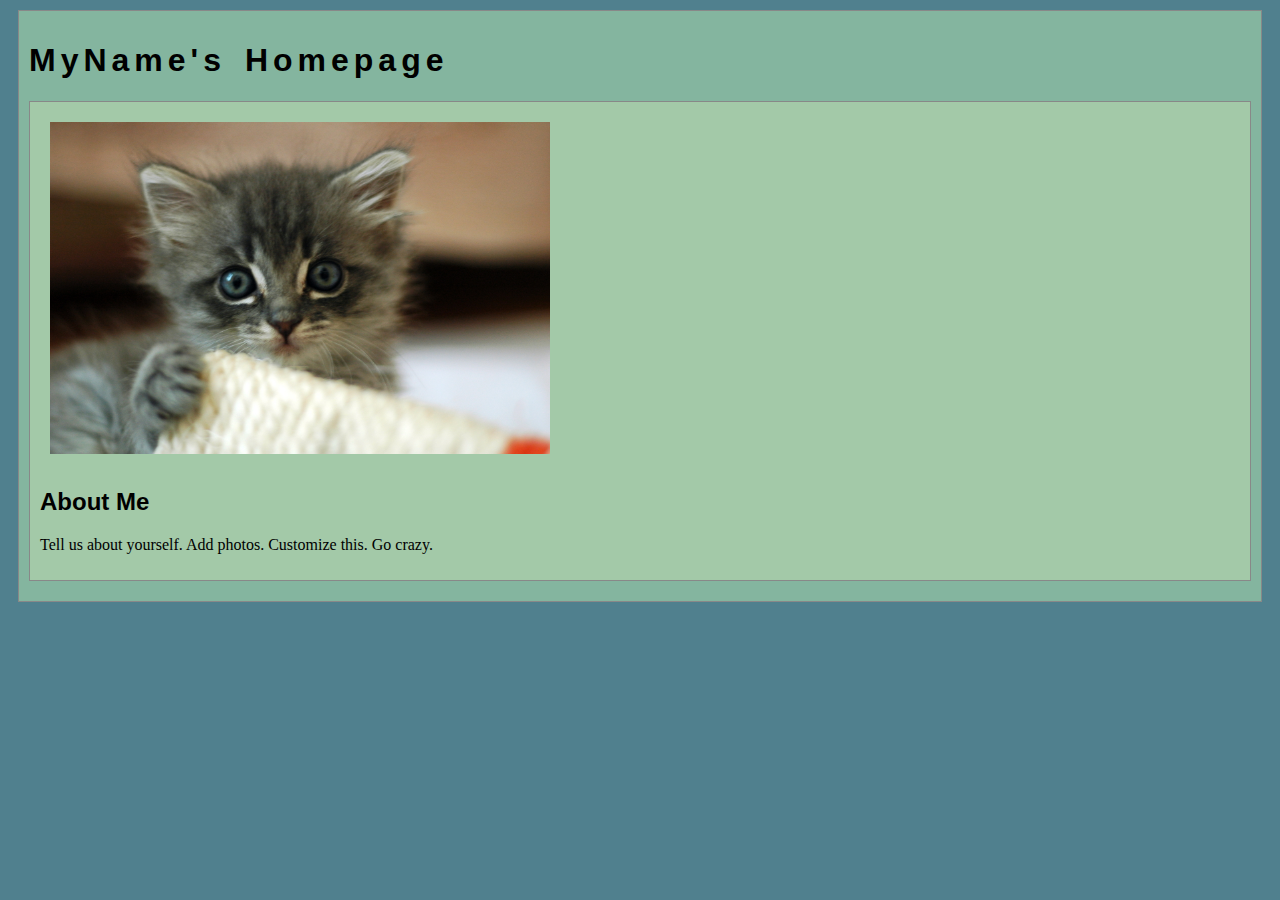
==== index.html @ 515641fb "Initial commit" ====
<!DOCTYPE html>
<html>
<head>
	<!-- This title is used for tabs and bookmarks -->
	<title>MyName's Homepage</title>

	<!-- Use UTF character set, a good idea with any webpage -->
	<meta charset="UTF-8" />
	<!-- Set viewport so page remains consistently scaled w narrow devices -->
	<meta name="viewport" content="width=device-width, initial-scale=1.0" />

	<!-- Include a sitewide CSS file for consistent styling across the site -->
	<link rel="stylesheet" type="text/css" href="css/site.css">
	<!-- Lab-specifc CSS file for any special styling of this particular page -->
	<link rel="stylesheet" type="text/css" href="css/homepage.css">
	<!-- Link to javascript file - DEFER waits until all elements are rendered -->

	<!-- <script type="text/javascript" src="./js/lab.js" DEFER></script> -->
</head>
<body>
	<!-- Style this page by changing the CSS in ../css/site.css or css/lab.css -->
	<main id="content">
		<section>
			<h1>MyName's Homepage</h1>
			<div class="minor-section">
					<!-- Note that all filenames use lowercase and no spaces -->
					<img class="cat-photo" src="./img/cute-grey-kitten.jpg">
					<h2>About Me</h2>
					<p>Tell us about yourself. Add photos. Customize this. Go crazy.</p>
			</div>

		</section>
		<nav id="links">
			<!-- Put links to labs here. -->
		</nav>
	</main>
</body>
</html>
---- css/site.css ----
/* we can use a single css file to style all the files in our wwebsite */

/* you can pick your own background colors, text colors, and fonts */

/* we can select an html element tag, in this case "body" will apply to the whole document */
body {
  background-color: #50808E;
}

/* we can have rules apply to multiple elements at the same time with commas */
h1,h2,h3 {
  font-family: sans-serif;
}

/* and we can have rules that overlap other rules, both take effect */
h1 {
  letter-spacing: 5px;
  word-spacing: 5px;
  font-size: 200%;
}

/* the hashtag in a CSS selector selects an element by id, e.g., id="content" */
#content {
  margin: 10px;
  padding: 10px;
  border: solid 1px #888;
  background-color: #84B59F;
}

/* the period in a CSS selector selects an element by class, e.g., class="minor-section" */
.minor-section {
  padding: 10px;
  margin-bottom: 10px;
  border: solid 1px #888;
  background-color: #A3C9A8;
}
---- css/homepage.css ----
/* this css file will only style the homepage of our site */

.cat-photo {
  margin: 10px;
  max-width: 500px;
}
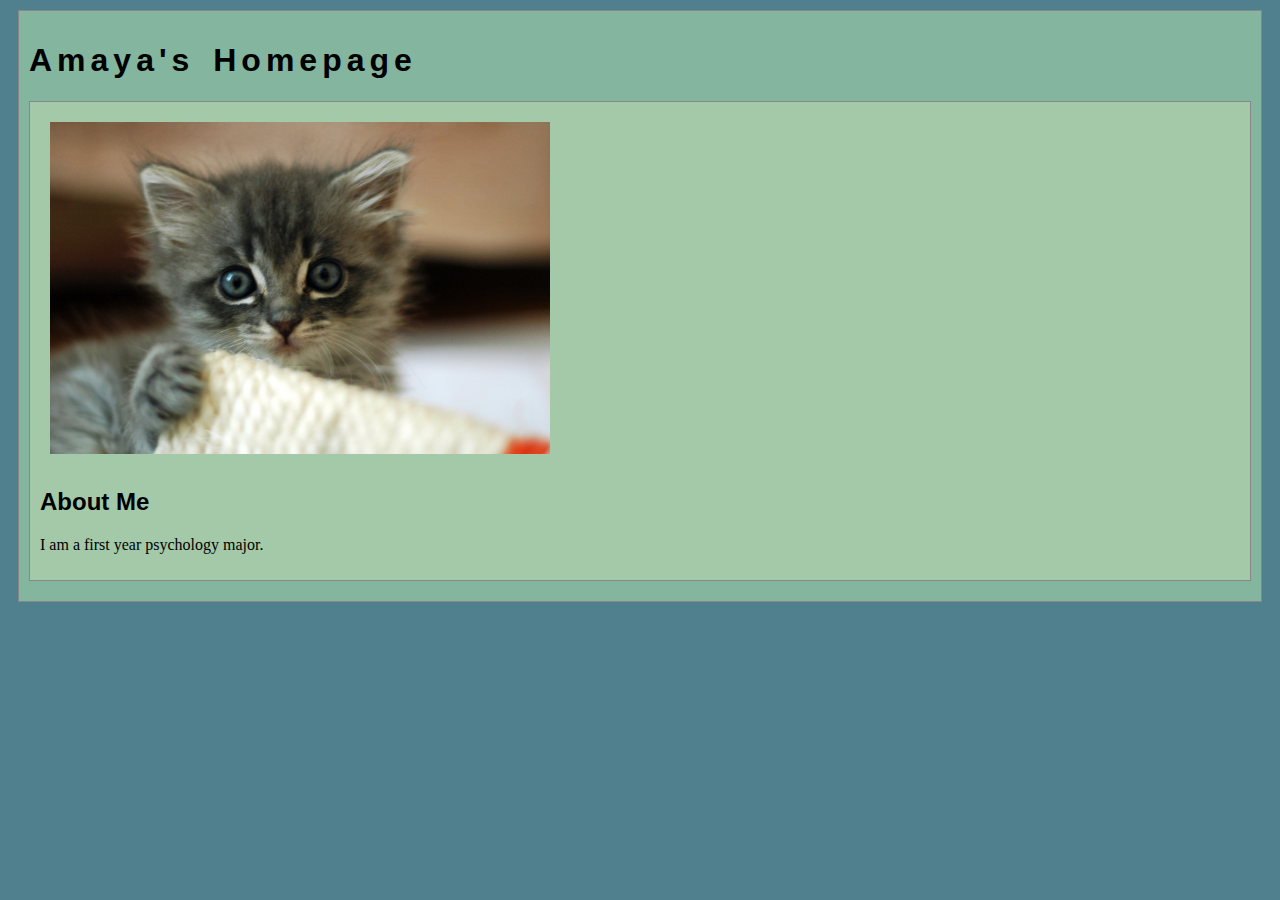
==== commit 67b27245: "Update index.html" ====
--- a/index.html
+++ b/index.html
@@ -21,12 +21,12 @@
 	<!-- Style this page by changing the CSS in ../css/site.css or css/lab.css -->
 	<main id="content">
 		<section>
-			<h1>MyName's Homepage</h1>
+			<h1>Amaya's Homepage</h1>
 			<div class="minor-section">
 					<!-- Note that all filenames use lowercase and no spaces -->
 					<img class="cat-photo" src="./img/cute-grey-kitten.jpg">
 					<h2>About Me</h2>
-					<p>Tell us about yourself. Add photos. Customize this. Go crazy.</p>
+					<p>I am a first year psychology major.</p>
 			</div>
 
 		</section>
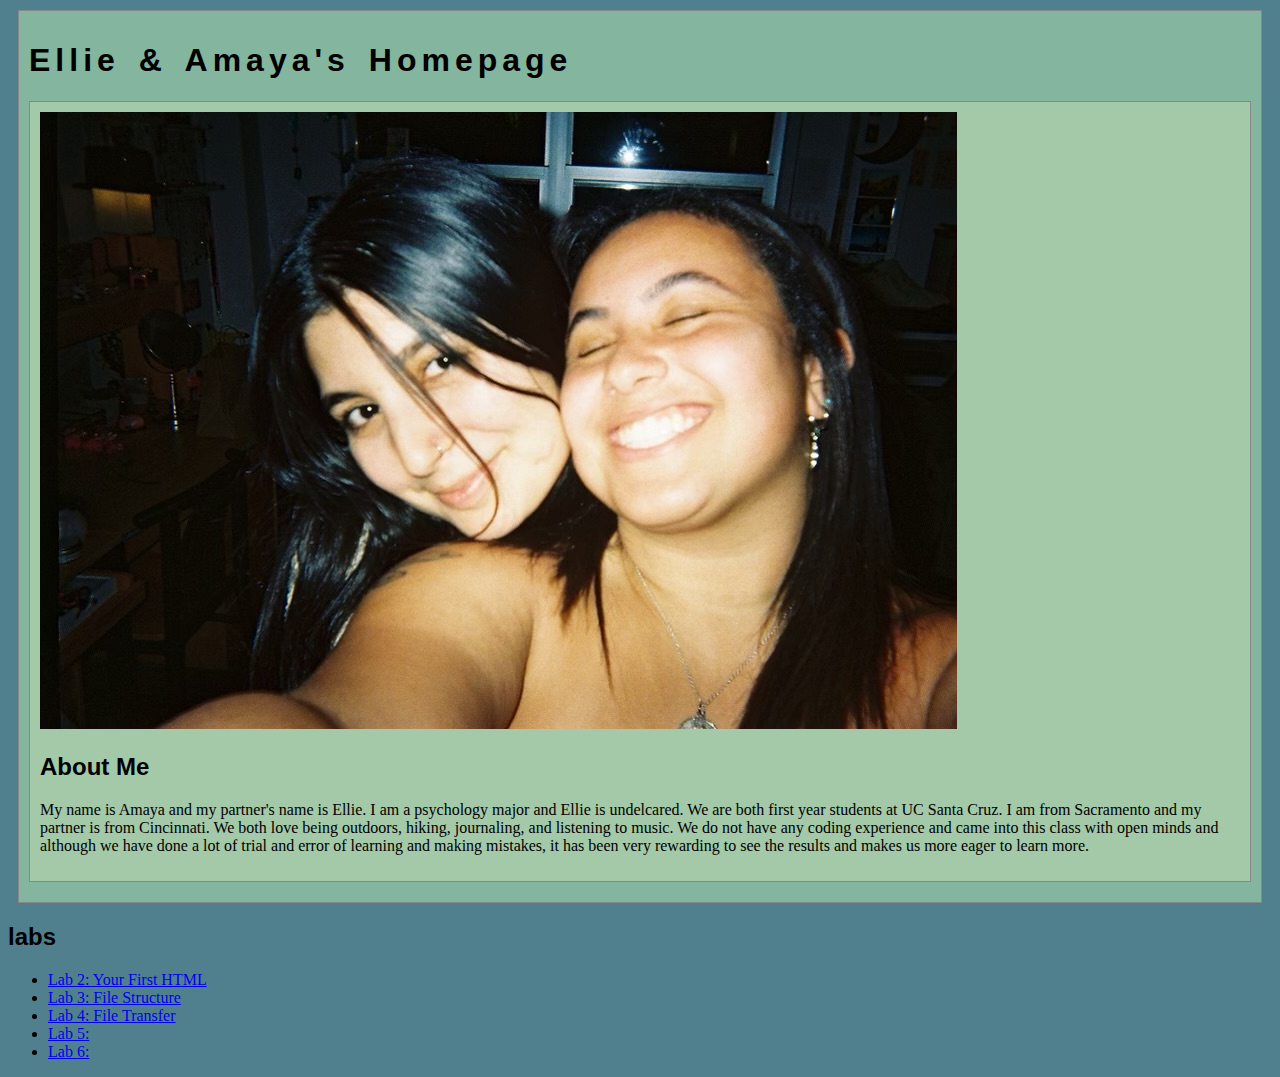
==== commit ca8b4f34: "We have added a longer paragraph description and linked each lab to the html document." ====
--- a/index.html
+++ b/index.html
@@ -21,12 +21,12 @@
 	<!-- Style this page by changing the CSS in ../css/site.css or css/lab.css -->
 	<main id="content">
 		<section>
-			<h1>Amaya's Homepage</h1>
+			<h1>Ellie & Amaya's Homepage</h1>
 			<div class="minor-section">
 					<!-- Note that all filenames use lowercase and no spaces -->
-					<img class="cat-photo" src="./img/cute-grey-kitten.jpg">
+					<img class="partner-photo" src="myimage.jpg">
 					<h2>About Me</h2>
-					<p>I am a first year psychology major.</p>
+					<p>My name is Amaya and my partner's name is Ellie. I am a psychology major and Ellie is undelcared. We are both first year students at UC Santa Cruz. I am from Sacramento and my partner is from Cincinnati. We both love being outdoors, hiking, journaling, and listening to music. We do not have any coding experience and came into this class with open minds and although we have done a lot of trial and error of learning and making mistakes, it has been very rewarding to see the results and makes us more eager to learn more. </p>
 			</div>
 
 		</section>
@@ -36,3 +36,19 @@
 	</main>
 </body>
 </html>
+</div>
+
+					<div class="assignments major-section">
+						<h2>labs</h2>
+						<ul>
+							<li><a href="file:///Users/ellie/Documents/GitHub/art101n/lab3/js/index2.html">Lab 2: Your First HTML</a></li>
+							<li><a href="lab3/">Lab 3: File Structure</a></li>
+							<li><a href="lab4/">Lab 4: File Transfer</a></li>
+							<li><a href="lab5/">Lab 5:</a></li>
+							<li><a href="lab6/">Lab 6:</a></li>
+						</ul>
+					</div>
+				</section>
+			</main>
+		</body>
+	</html>
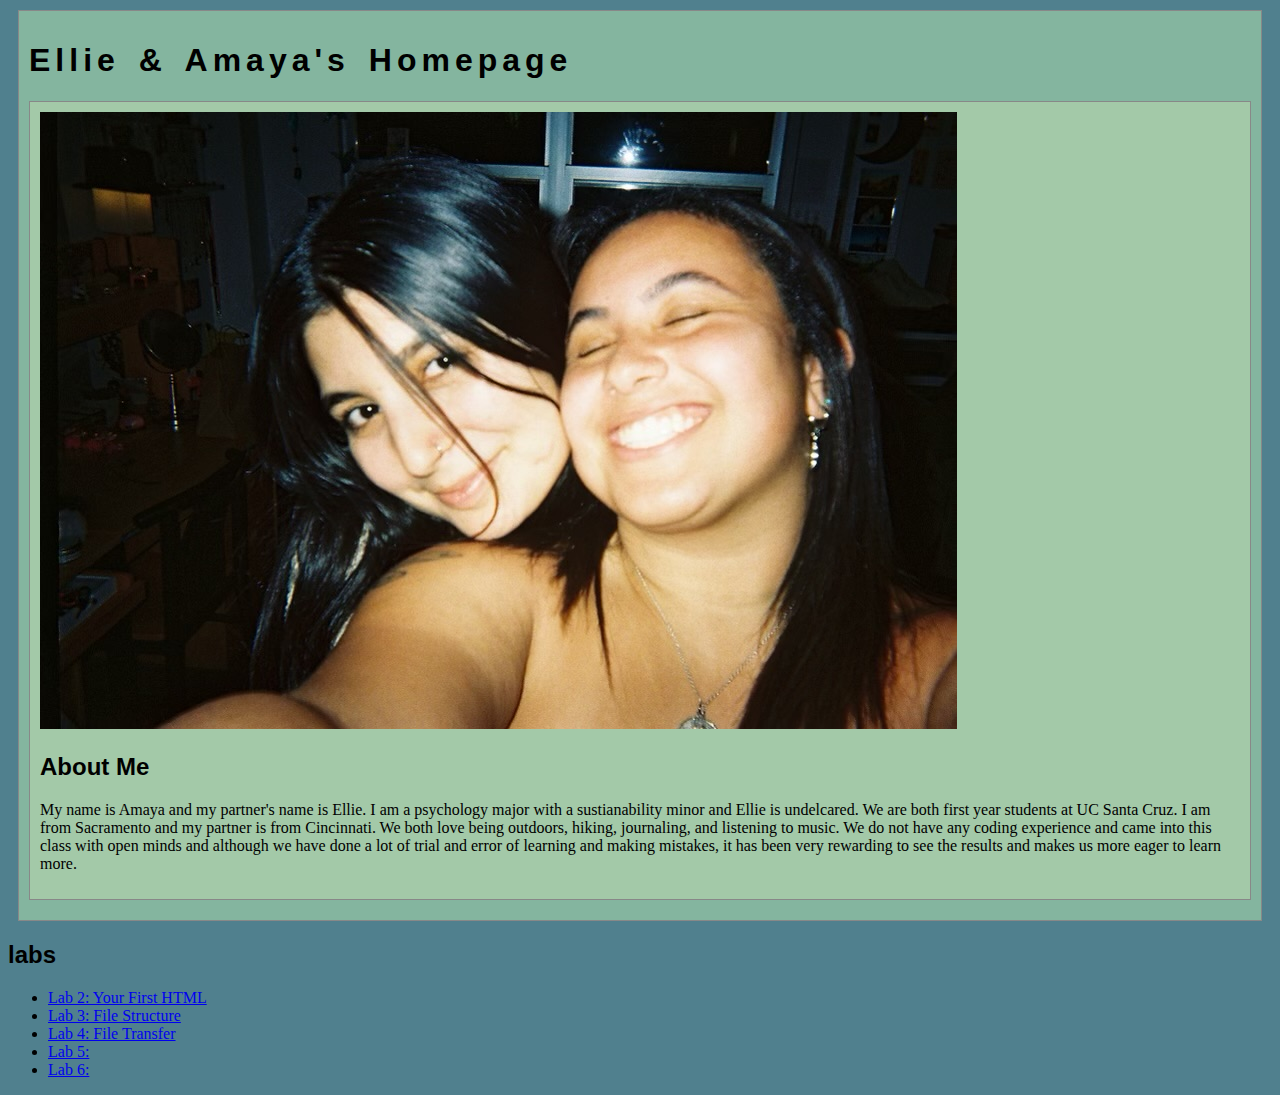
==== commit 0a2c1b9a: "added links to the html" ====
--- a/index.html
+++ b/index.html
@@ -26,7 +26,7 @@
 					<!-- Note that all filenames use lowercase and no spaces -->
 					<img class="partner-photo" src="myimage.jpg">
 					<h2>About Me</h2>
-					<p>My name is Amaya and my partner's name is Ellie. I am a psychology major and Ellie is undelcared. We are both first year students at UC Santa Cruz. I am from Sacramento and my partner is from Cincinnati. We both love being outdoors, hiking, journaling, and listening to music. We do not have any coding experience and came into this class with open minds and although we have done a lot of trial and error of learning and making mistakes, it has been very rewarding to see the results and makes us more eager to learn more. </p>
+					<p>My name is Amaya and my partner's name is Ellie. I am a psychology major with a sustianability minor and Ellie is undelcared. We are both first year students at UC Santa Cruz. I am from Sacramento and my partner is from Cincinnati. We both love being outdoors, hiking, journaling, and listening to music. We do not have any coding experience and came into this class with open minds and although we have done a lot of trial and error of learning and making mistakes, it has been very rewarding to see the results and makes us more eager to learn more. </p>
 			</div>
 
 		</section>
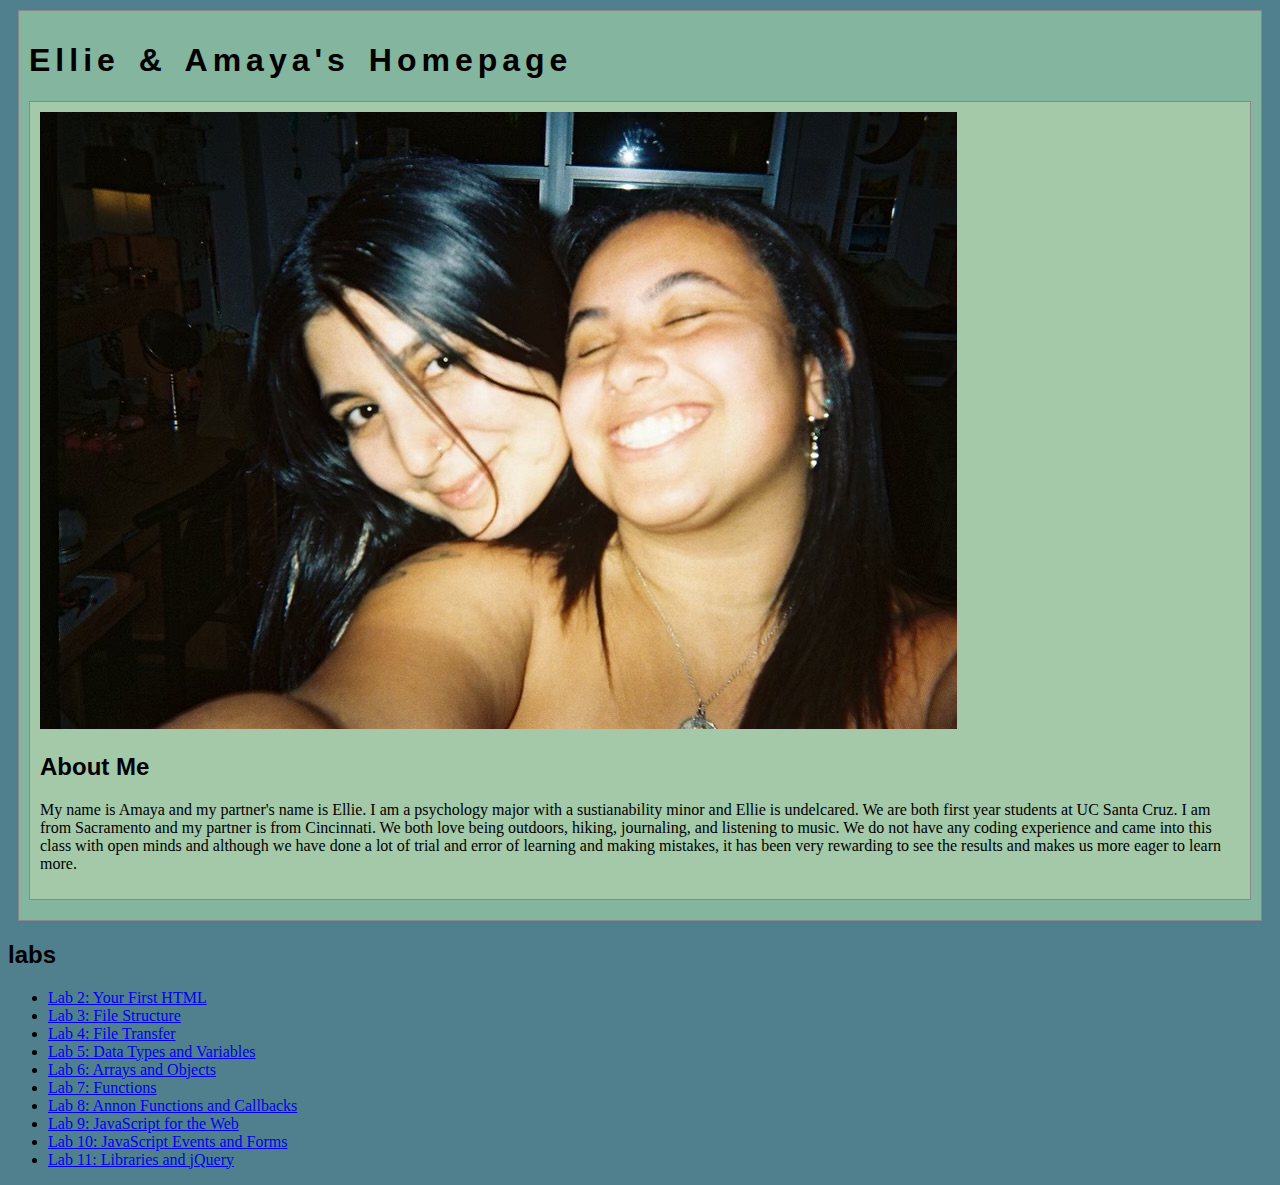
==== commit 20707369: "update" ====
--- a/index.html
+++ b/index.html
@@ -44,8 +44,13 @@
 							<li><a href="file:///Users/ellie/Documents/GitHub/art101n/lab3/js/index2.html">Lab 2: Your First HTML</a></li>
 							<li><a href="lab3/">Lab 3: File Structure</a></li>
 							<li><a href="lab4/">Lab 4: File Transfer</a></li>
-							<li><a href="lab5/">Lab 5:</a></li>
-							<li><a href="lab6/">Lab 6:</a></li>
+							<li><a href="lab5/">Lab 5: Data Types and Variables</a></li>
+							<li><a href="lab6/">Lab 6: Arrays and Objects</a></li>
+							<li><a href="lab7">Lab 7: Functions</a></li>
+							<li><a href="lab 8/index.html">Lab 8: Annon Functions and Callbacks</a></li>
+							<li><a href="lab 9/index.html">Lab 9: JavaScript for the Web</a></li>
+							<li><a href="lab10">Lab 10: JavaScript Events and Forms</a></li>
+							<li><a href="lab11/index.html">Lab 11: Libraries and jQuery</a></li>
 						</ul>
 					</div>
 				</section>
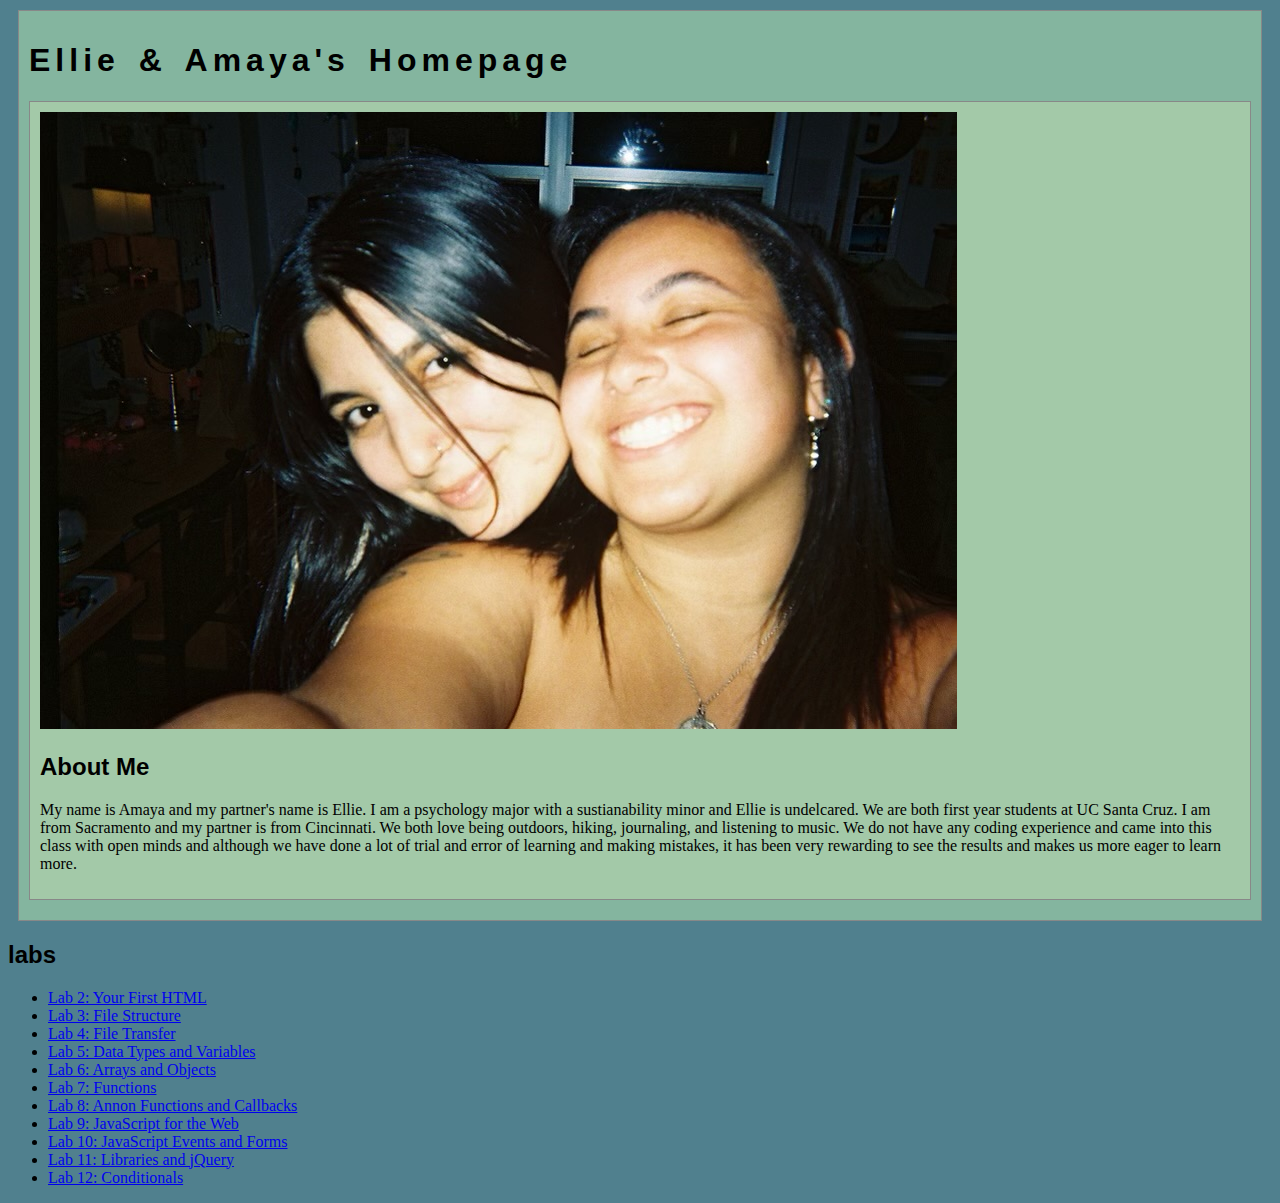
==== commit 212bac91: "changes" ====
--- a/index.html
+++ b/index.html
@@ -51,6 +51,7 @@
 							<li><a href="lab 9/index.html">Lab 9: JavaScript for the Web</a></li>
 							<li><a href="lab10">Lab 10: JavaScript Events and Forms</a></li>
 							<li><a href="lab11/index.html">Lab 11: Libraries and jQuery</a></li>
+							<li><a href="lab12/index.html">Lab 12: Conditionals</a></li>
 						</ul>
 					</div>
 				</section>
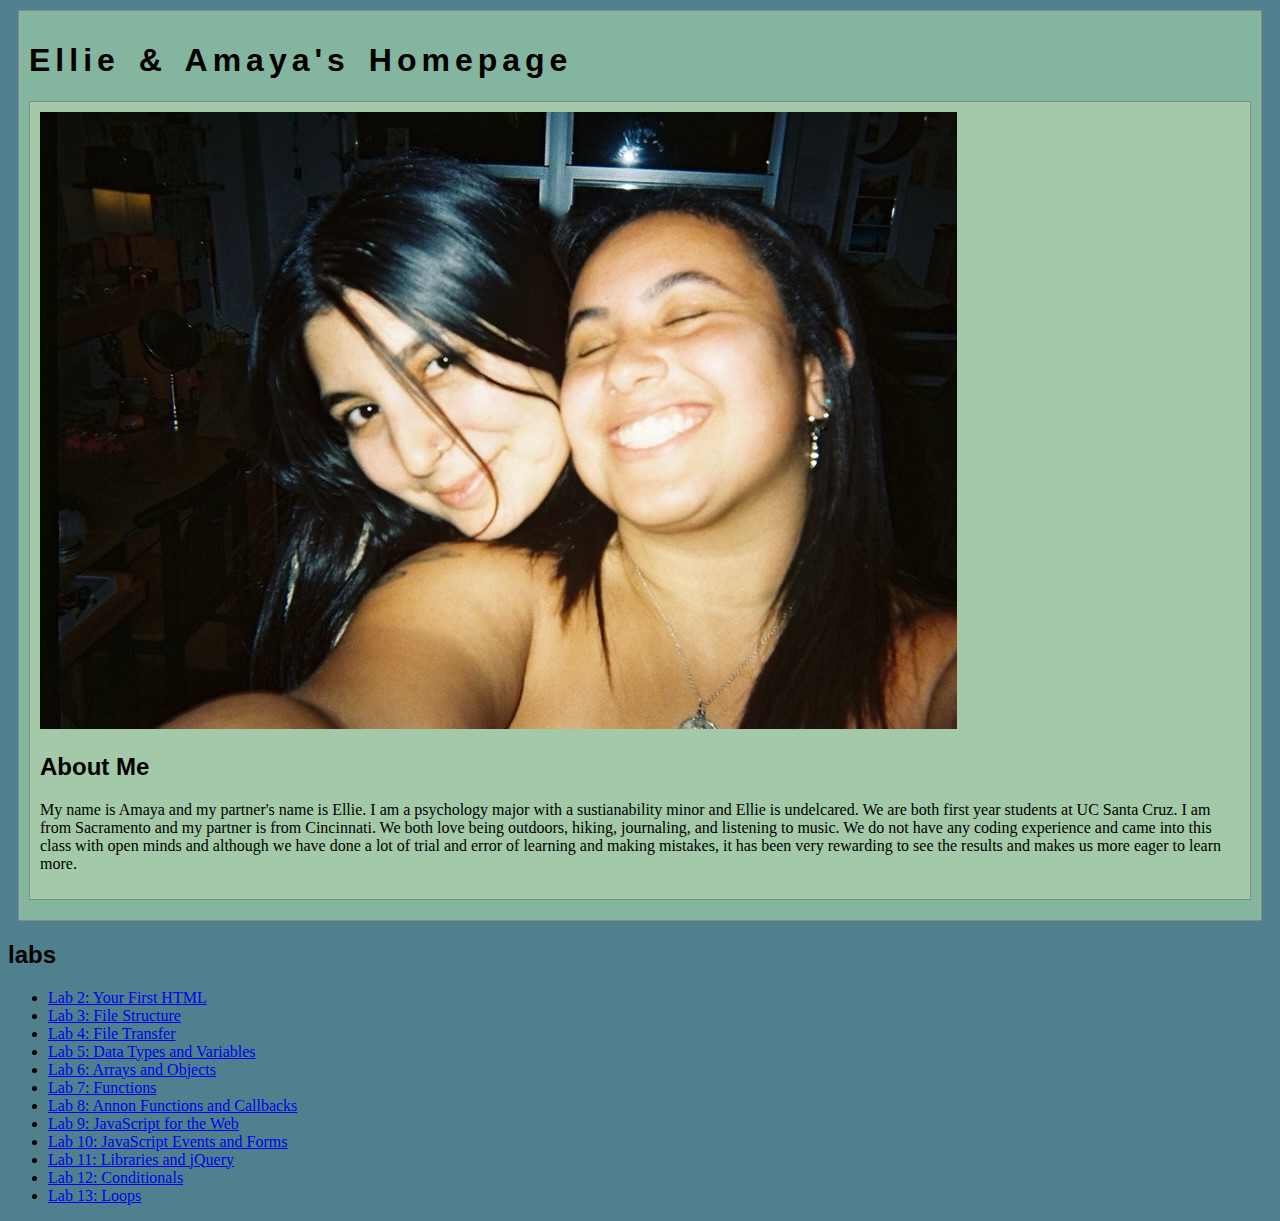
==== commit 837d196a: "changes" ====
--- a/index.html
+++ b/index.html
@@ -52,6 +52,7 @@
 							<li><a href="lab10">Lab 10: JavaScript Events and Forms</a></li>
 							<li><a href="lab11/index.html">Lab 11: Libraries and jQuery</a></li>
 							<li><a href="lab12/index.html">Lab 12: Conditionals</a></li>
+							<li><a href="lab13/index.html">Lab 13: Loops </a></li>
 						</ul>
 					</div>
 				</section>
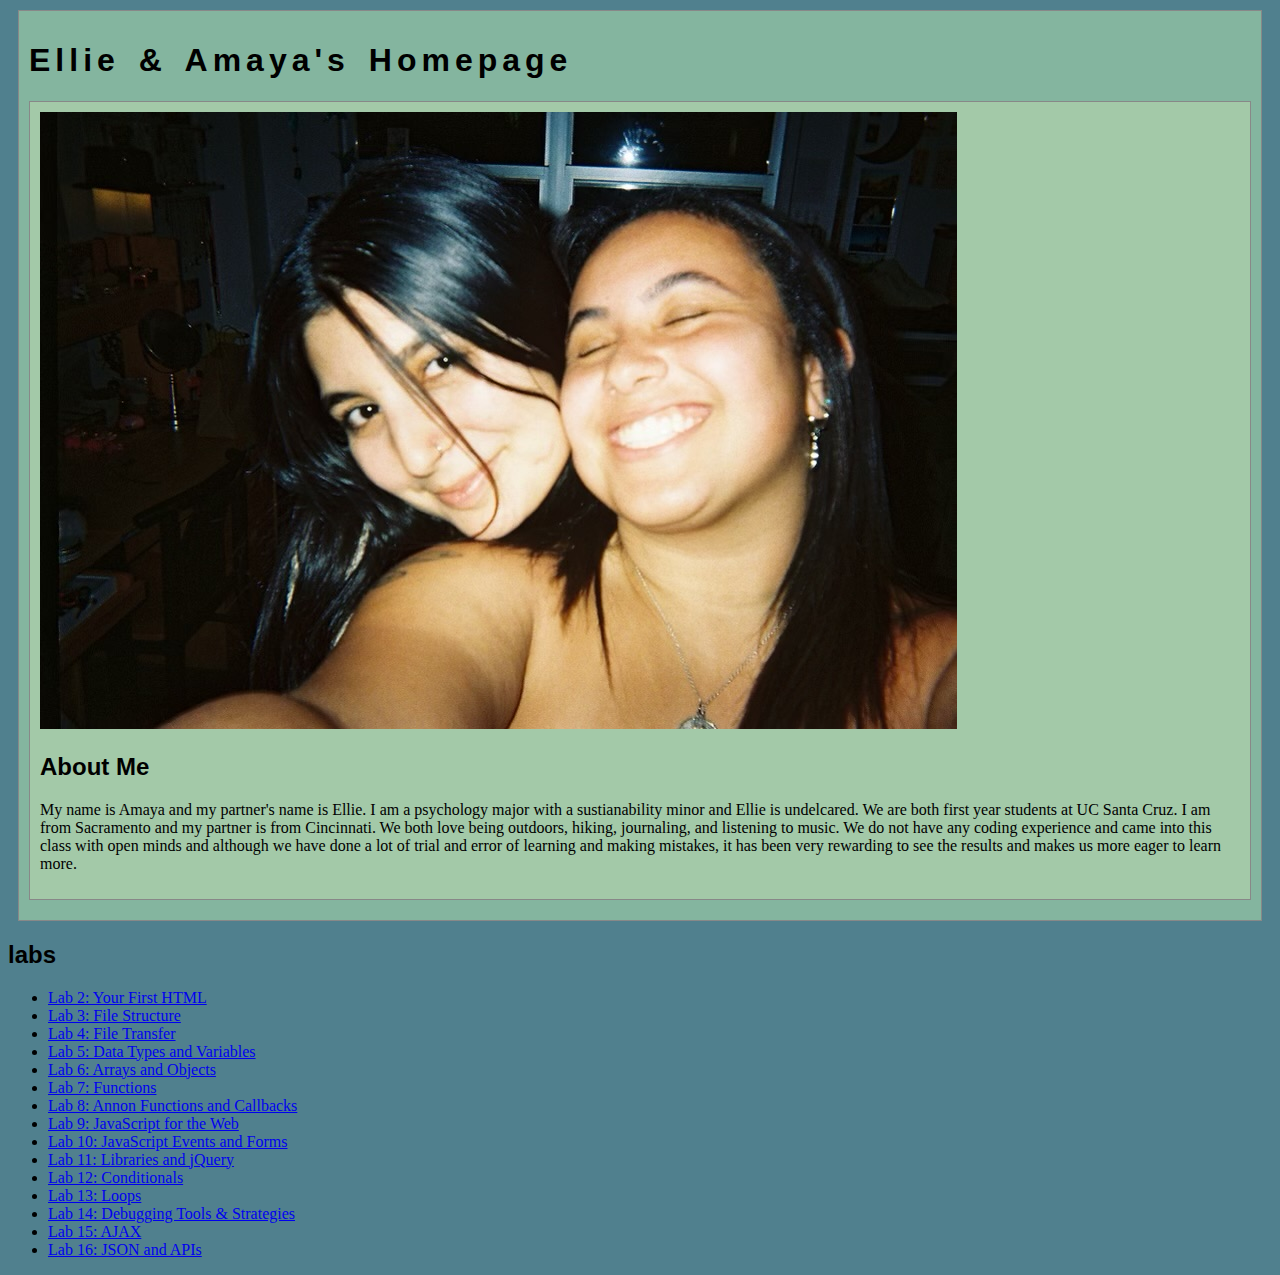
==== commit 57e1e260: "changes" ====
--- a/index.html
+++ b/index.html
@@ -53,6 +53,9 @@
 							<li><a href="lab11/index.html">Lab 11: Libraries and jQuery</a></li>
 							<li><a href="lab12/index.html">Lab 12: Conditionals</a></li>
 							<li><a href="lab13/index.html">Lab 13: Loops </a></li>
+							<li><a href="lab14/index.html">Lab 14: Debugging Tools & Strategies</a></li>
+							<li><a href="lab15/index.html">Lab 15: AJAX</a></li>
+							<li><a href="lab16/index.html">Lab 16: JSON and APIs</a></li>
 						</ul>
 					</div>
 				</section>
